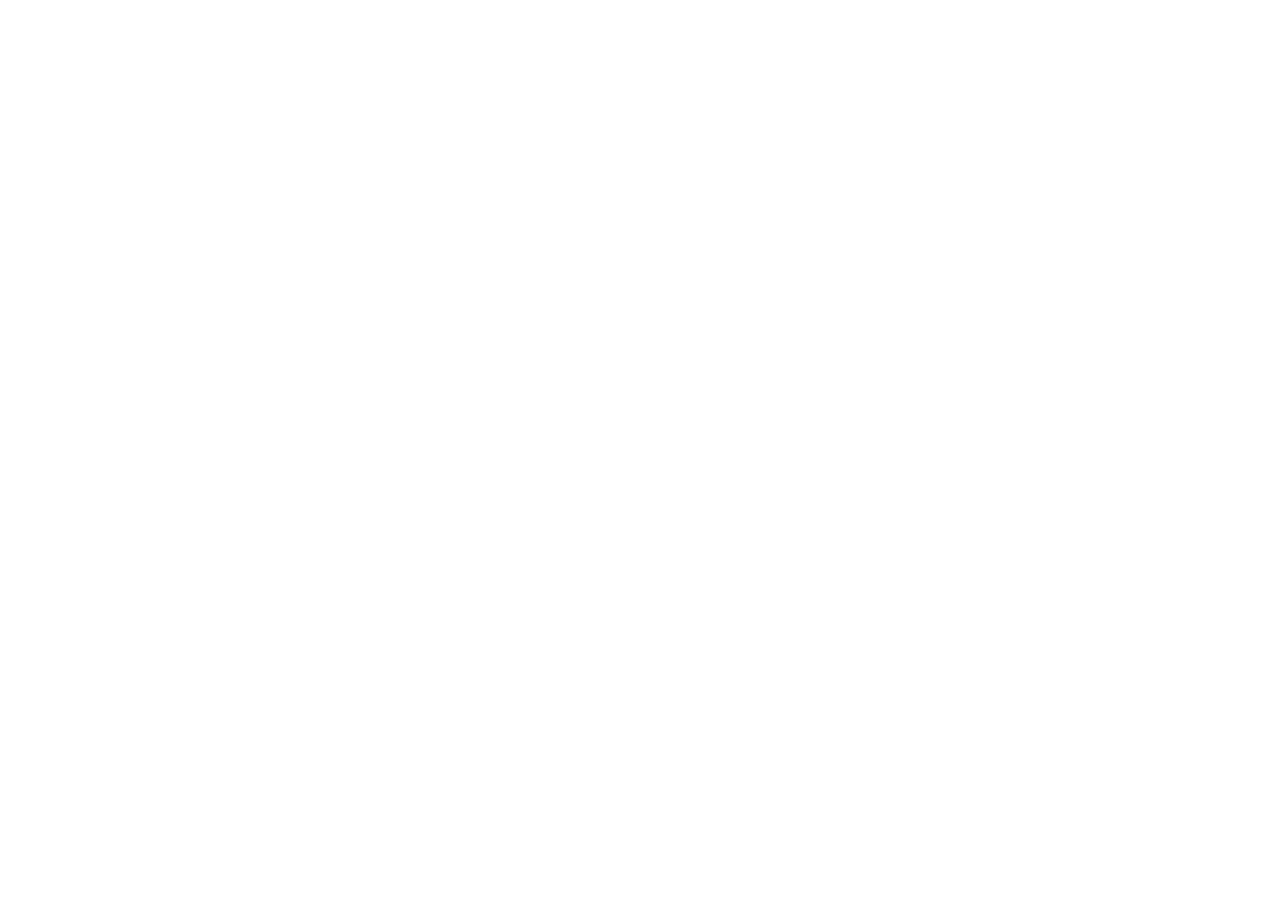
==== WDUnit1/WDLesson1_1Practical/index.html @ 4ef8c214 "upload Unit 1" ====
<!DOCTYPE html>
<!-- WD Lesson 1.1: How do we display text on a web page?
     Resources 
      https://www.w3schools.com/html/html_intro.asp
      https://www.w3schools.com/tags/tag_hr.asp
      https://www.w3schools.com/tags/tag_hn.asp
      https://www.w3schools.com/tags/tag_p.asp
-->

<html>
  <head>
    <!-- Challenge 1: Change the title of the page to Exploring Basic HTML -->
    <title>Page Title</title>
    <link href="style.css" rel="stylesheet" type="text/css" />
    <script src="script.js"></script>

  </head>
  <body>
    <!-- Challenge 2: Create a heading, h1 for Web Technologies -->
    
    
    <!-- Challenge 3: Create a heading, h3 for HTML -->

    <!-- Challenge 4: Create a paragraph explaining what is HTML. At least 3 sentences. -->
    
    <!-- Challenge 4a: Insert a horizontal rule, hr -->

    
    <!-- Challenge 5: Create a heading, h3 for CSS -->
    
    <!-- Challenge 6: Create a paragraph explaining what is CSS.  At least 3 sentences. -->
    
    <!-- Challenge 6a: Insert a horizontal rule, hr -->

    
    <!-- Challenge 7: Create a heading, h3 for JavaScript -->
    
    <!-- Challenge 8: Create a paragraph explaining what is JavaScript.  At least 3 sentences. -->
    
    <!-- Challenge 8a: Insert a horizontal rule, hr -->
    
    
    <!-- Challenge Bonus: Similar to the concepts above add one more web technology using a heading 
     and paragraph.  Here are some suggestions of concepts: ReactJS, JQuery, Bootstrap, AFrame -->
  </body>
</html>
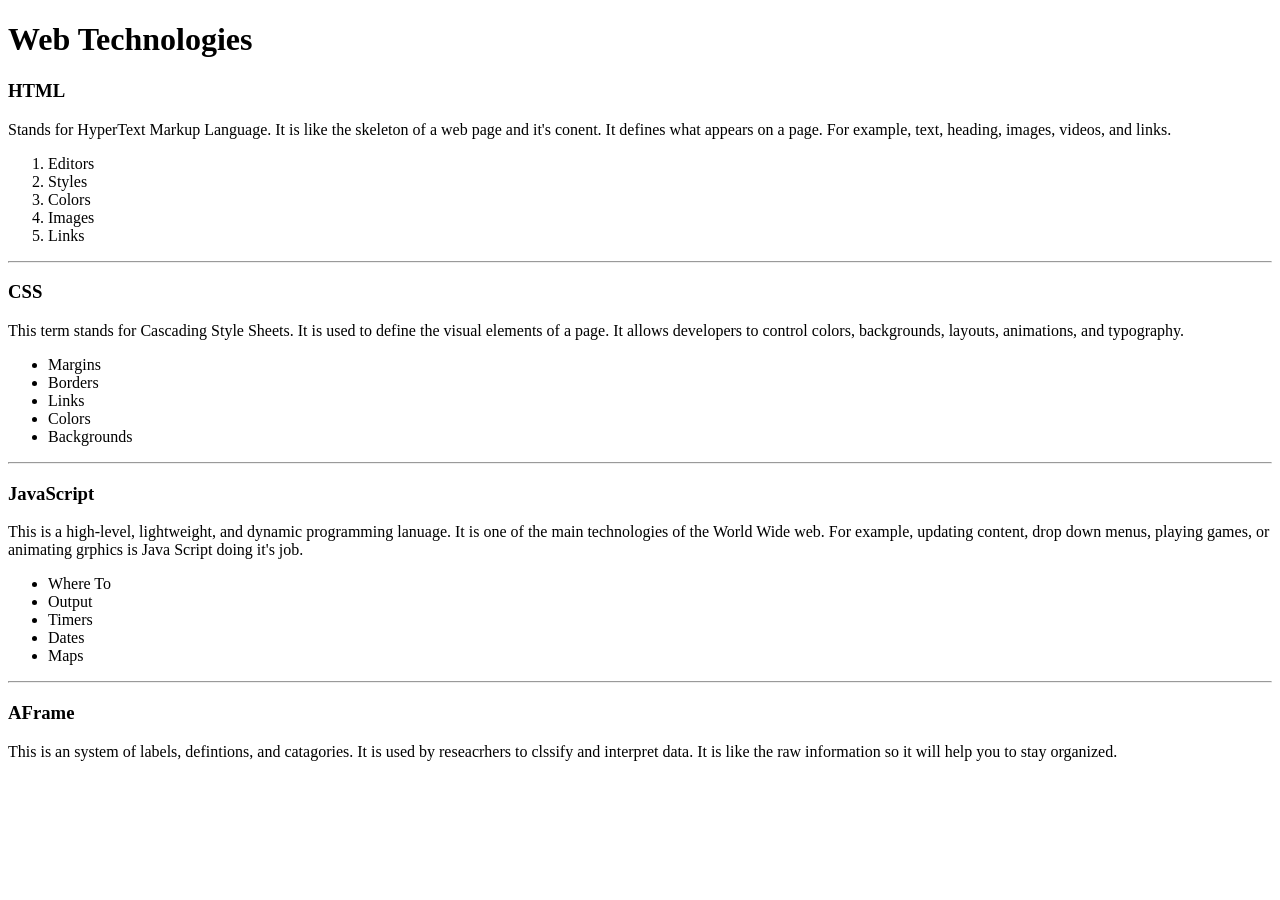
==== commit 25dd1470: "Update Practical 1.1" ====
--- a/WDUnit1/WDLesson1_1Practical/index.html
+++ b/WDUnit1/WDLesson1_1Practical/index.html
@@ -17,30 +17,63 @@
   </head>
   <body>
     <!-- Challenge 2: Create a heading, h1 for Web Technologies -->
-    
+    <h1>Web Technologies</h1>
     
     <!-- Challenge 3: Create a heading, h3 for HTML -->
+     <h3>HTML</h3>
 
     <!-- Challenge 4: Create a paragraph explaining what is HTML. At least 3 sentences. -->
+    <p>Stands for HyperText Markup Language. It is like the skeleton of a web page and it's conent. It defines what appears on a page. For example, text, heading, images, videos, and links.</p>
+   
+    <ol>
+        <li>Editors</li>
+        <li>Styles</li>
+        <li>Colors</li>
+        <li>Images</li>
+        <li>Links</li>
+    </ol>
+    <!-- Challenge 4a: Insert a horizontal rule, hr -->
+     <hr>
+
+    <!-- Challenge 5: Create a heading, h3 for CSS -->
+    <h3>CSS</h3>
+
+    <!-- Challenge 6: Create a paragraph explaining what is CSS.  At least 3 sentences. -->
+    <p>This term stands for Cascading Style Sheets. It is used to define the visual elements of a page. It allows developers to control colors, backgrounds, layouts, animations, and typography. </p>
+  
+    <ul>
+        <li>Margins</li>
+        <li>Borders</li>
+        <li>Links</li>
+        <li>Colors</li>
+        <li>Backgrounds</li>
+    </ul>
+
+    <!-- Challenge 6a: Insert a horizontal rule, hr -->
+    <hr>    
+
+    <!-- Challenge 7: Create a heading, h3 for JavaScript -->
+    <h3>JavaScript</h3>
+
+    <!-- Challenge 8: Create a paragraph explaining what is JavaScript.  At least 3 sentences. -->
+    <p>This is a high-level, lightweight, and dynamic programming lanuage. It is one of the main technologies of the World Wide web. For example, updating content, drop down menus, playing games, or animating grphics is Java Script doing it's job. </p>
     
-    <!-- Challenge 4a: Insert a horizontal rule, hr -->
+    <ul>
+        <li>Where To</li>
+        <li>Output</li>
+        <li>Timers</li>
+        <li>Dates</li>
+        <li>Maps</li>
+    </ul>
 
-    
-    <!-- Challenge 5: Create a heading, h3 for CSS -->
-    
-    <!-- Challenge 6: Create a paragraph explaining what is CSS.  At least 3 sentences. -->
-    
-    <!-- Challenge 6a: Insert a horizontal rule, hr -->
-
-    
-    <!-- Challenge 7: Create a heading, h3 for JavaScript -->
-    
-    <!-- Challenge 8: Create a paragraph explaining what is JavaScript.  At least 3 sentences. -->
-    
     <!-- Challenge 8a: Insert a horizontal rule, hr -->
-    
+    <hr>
     
     <!-- Challenge Bonus: Similar to the concepts above add one more web technology using a heading 
      and paragraph.  Here are some suggestions of concepts: ReactJS, JQuery, Bootstrap, AFrame -->
+    <h3>AFrame</h3>
+
+    <p>This is an system of labels, defintions, and catagories. It is used by reseacrhers to clssify and interpret data. It is like the raw information so it will help you to stay organized.</p>
+
   </body>
 </html>
